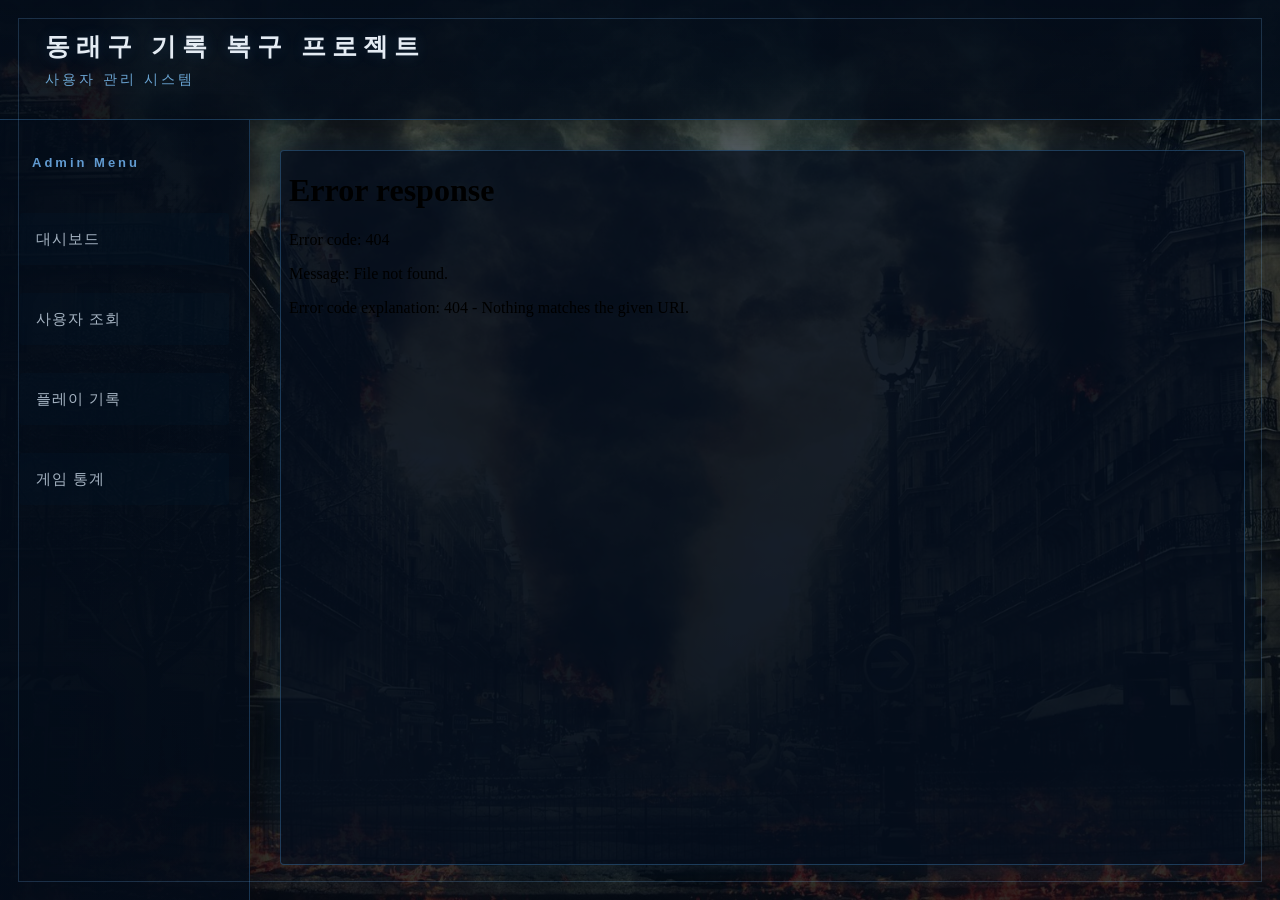
==== src/main/webapp/admin.html @ 549c697f "Add files via upload" ====
<!-- 관리자 전용 페이지 -->

<!DOCTYPE html>
<html>
	<head>
		<meta charset="UTF-8">
		<title>[관리자 전용] 동래구 기록 복구 프로젝트</title>
		<style>
			.analysis-frame {
				width: 75%;
				height: 75%;
				border: none;
			}
		</style>
		<link rel="stylesheet" href="css/admin.css">
	</head>
	<body>
		<!-- 배경화면 -->
		<img class="background-image"
				src="assets/images/backgrounds/main_theme_background.jpg">

		<!-- 제목 프레임 -->
		<div class="title-frame">
			<h1>동래구 기록 복구 프로젝트</h1>
			<h2>사용자 관리 시스템</h2>
		</div>
		
		<!-- 메뉴바 -->
		<div class="menu-bar">
			<label>Admin Menu</label><br>
			<input type="submit" name="menu" value="대시보드"><br>
			<input type="submit" name="menu" value="사용자 조회"><br>
			<input type="submit" name="menu" value="플레이 기록"><br>
			<input type="submit" name="menu" value="게임 통계">
		</div>
		
		<!-- 분석 프레임 -->
		<iframe class="analysis-frame" src="dashboard">
		</iframe>

		<!-- javascript 연결 -->
		<script src="js/admin.js"></script>
	</body>
</html>
---- src/main/webapp/css/admin.css ----
@charset "UTF-8";

/* ================================
   관리자 페이지 기본 설정
   ================================ */

* {
	box-sizing: border-box;
}

html,
body {
	width: 100%;
	height: 100%;

	margin: 0;
	padding: 0;
}

body {
	position: relative;

	overflow: hidden;

	background: #030a14;

	color: #ffffff;

	font-family: "Noto Sans KR", sans-serif;
}


/* ================================
   배경화면
   ================================ */

.background-image {
	position: fixed;

	top: 0;
	left: 0;

	width: 100%;
	height: 100%;

	object-fit: cover;

	z-index: 0;
}


/* ================================
   배경 어두운 오버레이
   ================================ */

body::before {
	content: "";

	position: fixed;

	top: 0;
	left: 0;

	width: 100%;
	height: 100%;

	background:
		linear-gradient(
			rgba(3, 10, 20, 0.65),
			rgba(3, 10, 20, 0.82)
		);

	z-index: 1;

	pointer-events: none;
}


/* ================================
   화면 외곽 테두리
   ================================ */

body::after {
	content: "";

	position: fixed;

	top: 18px;
	left: 18px;
	right: 18px;
	bottom: 18px;

	border: 1px solid rgba(120, 190, 255, 0.2);

	z-index: 10;

	pointer-events: none;
}


/* ================================
   제목 프레임
   ================================ */

.title-frame {
	position: absolute;

	top: 0;
	left: 0;

	width: 100%;
	height: 120px;

	z-index: 3;

	display: flex;
	flex-direction: column;
	justify-content: center;

	padding-left: 45px;

	background:
		linear-gradient(
			to bottom,
			rgba(3, 12, 25, 0.92),
			rgba(3, 12, 25, 0.72)
		);

	border-bottom: 1px solid rgba(90, 180, 255, 0.3);

	box-shadow:
		0 5px 25px rgba(0, 0, 0, 0.25);
}


/* ================================
   제목
   ================================ */

.title-frame h1 {
	margin: 0 0 8px 0;

	font-size: 25px;
	font-weight: 600;

	letter-spacing: 6px;

	color: rgba(240, 248, 255, 0.95);

	text-shadow:
		0 0 15px rgba(90, 180, 255, 0.15);
}


/* ================================
   부제목
   ================================ */

.title-frame h2 {
	margin: 0;

	font-size: 14px;
	font-weight: 300;

	letter-spacing: 3px;

	color: rgba(130, 200, 255, 0.8);
}


/* ================================
   메뉴바
   ================================ */

.menu-bar {
	position: absolute;

	top: 120px;
	left: 0;
	bottom: 0;

	width: 250px;

	z-index: 3;

	display: flex;
	flex-direction: column;

	padding: 35px 20px;

	background:
		linear-gradient(
			to right,
			rgba(3, 12, 25, 0.94),
			rgba(3, 12, 25, 0.82)
		);

	border-right: 1px solid rgba(90, 180, 255, 0.25);

	box-shadow:
		5px 0 25px rgba(0, 0, 0, 0.18);
}


/* ================================
   메뉴 제목
   ================================ */

.menu-bar label {
	margin: 0 0 25px 12px;

	font-size: 13px;
	font-weight: 600;

	letter-spacing: 3px;

	color: rgba(120, 190, 255, 0.8);
}


/* ================================
   메뉴 버튼
   ================================ */

.menu-bar input[type="submit"] {
	width: 100%;
	height: 52px;

	margin: 0 0 10px 0;
	padding: 0 15px;

	background: rgba(5, 20, 38, 0.35);

	border: 1px solid transparent;
	border-radius: 3px;

	color: rgba(220, 235, 250, 0.75);

	font-size: 15px;
	font-family: inherit;

	text-align: left;

	letter-spacing: 1px;

	cursor: pointer;

	transition:
		background 0.25s ease,
		border-color 0.25s ease,
		color 0.25s ease,
		padding-left 0.25s ease,
		box-shadow 0.25s ease;
}


/* ================================
   메뉴 버튼 Hover
   ================================ */

.menu-bar input[type="submit"]:hover {
	padding-left: 22px;

	background:
		linear-gradient(
			to right,
			rgba(50, 130, 190, 0.2),
			rgba(50, 130, 190, 0.06)
		);

	border-color: rgba(90, 180, 255, 0.35);

	color: #ffffff;

	box-shadow:
		0 0 15px rgba(70, 170, 230, 0.08);
}


/* ================================
   메뉴 버튼 Focus
   ================================ */

.menu-bar input[type="submit"]:focus {
	outline: none;

	background:
		linear-gradient(
			to right,
			rgba(50, 130, 190, 0.25),
			rgba(50, 130, 190, 0.08)
		);

	border-color: rgba(100, 200, 255, 0.65);

	color: #ffffff;
}


/* ================================
   분석 프레임
   ================================ */

.analysis-frame {
	position: absolute;

	top: 150px;
	left: 280px;

	width: calc(100% - 315px);
	height: calc(100% - 185px);

	z-index: 2;

	background: rgba(5, 15, 30, 0.72);

	border: 1px solid rgba(90, 180, 255, 0.28);

	border-radius: 4px;

	box-shadow:
		0 0 30px rgba(40, 140, 210, 0.08);

}


/* ================================
   분석 프레임 내부 강조선
   ================================ */

.analysis-frame::before {
	content: "";

	position: absolute;

	top: 0;
	left: 0;

	width: 100%;
	height: 3px;

	background:
		linear-gradient(
			to right,
			transparent,
			rgba(90, 190, 255, 0.65),
			transparent
		);
}


/* ================================
   태블릿
   ================================ */

@media (max-width: 900px) {

	/* 화면 테두리 */

	body::after {
		top: 12px;
		left: 12px;
		right: 12px;
		bottom: 12px;
	}


	/* 제목 프레임 */

	.title-frame {
		height: 100px;

		padding-left: 30px;
	}

	.title-frame h1 {
		font-size: 21px;

		letter-spacing: 4px;
	}

	.title-frame h2 {
		font-size: 13px;

		letter-spacing: 2px;
	}


	/* 메뉴바 */

	.menu-bar {
		top: 100px;

		width: 205px;

		padding: 30px 15px;
	}

	.menu-bar label {
		font-size: 12px;

		letter-spacing: 2px;
	}

	.menu-bar input[type="submit"] {
		height: 46px;

		font-size: 14px;
	}


	/* 분석 프레임 */

	.analysis-frame {
		top: 125px;
		left: 225px;

		width: calc(100% - 250px);
		height: calc(100% - 150px);
	}
}


/* ================================
   모바일
   ================================ */

@media (max-width: 600px) {

	/* 화면 테두리 */

	body::after {
		top: 7px;
		left: 7px;
		right: 7px;
		bottom: 7px;
	}


	/* 제목 프레임 */

	.title-frame {
		height: 85px;

		padding-left: 20px;
	}

	.title-frame h1 {
		font-size: 17px;

		letter-spacing: 2px;
	}

	.title-frame h2 {
		font-size: 11px;

		letter-spacing: 1.5px;
	}


	/* 메뉴바 */

	.menu-bar {
		top: 85px;
		left: 0;

		width: 100%;
		height: 65px;

		bottom: auto;

		display: flex;
		flex-direction: row;
		align-items: center;

		padding: 8px 12px;

		border-right: none;
		border-bottom: 1px solid rgba(90, 180, 255, 0.25);
	}


	/* 메뉴 제목 숨김 */

	.menu-bar label {
		display: none;
	}


	/* 메뉴 버튼 */

	.menu-bar input[type="submit"] {
		flex: 1;

		width: auto;
		height: 42px;

		margin: 0 3px;
		padding: 0 5px;

		font-size: 11px;

		text-align: center;
	}


	/* 모바일 Hover */

	.menu-bar input[type="submit"]:hover {
		padding-left: 5px;
	}


	/* 분석 프레임 */

	.analysis-frame {
		top: 165px;
		left: 12px;

		width: calc(100% - 24px);
		height: calc(100% - 180px);
	}
}
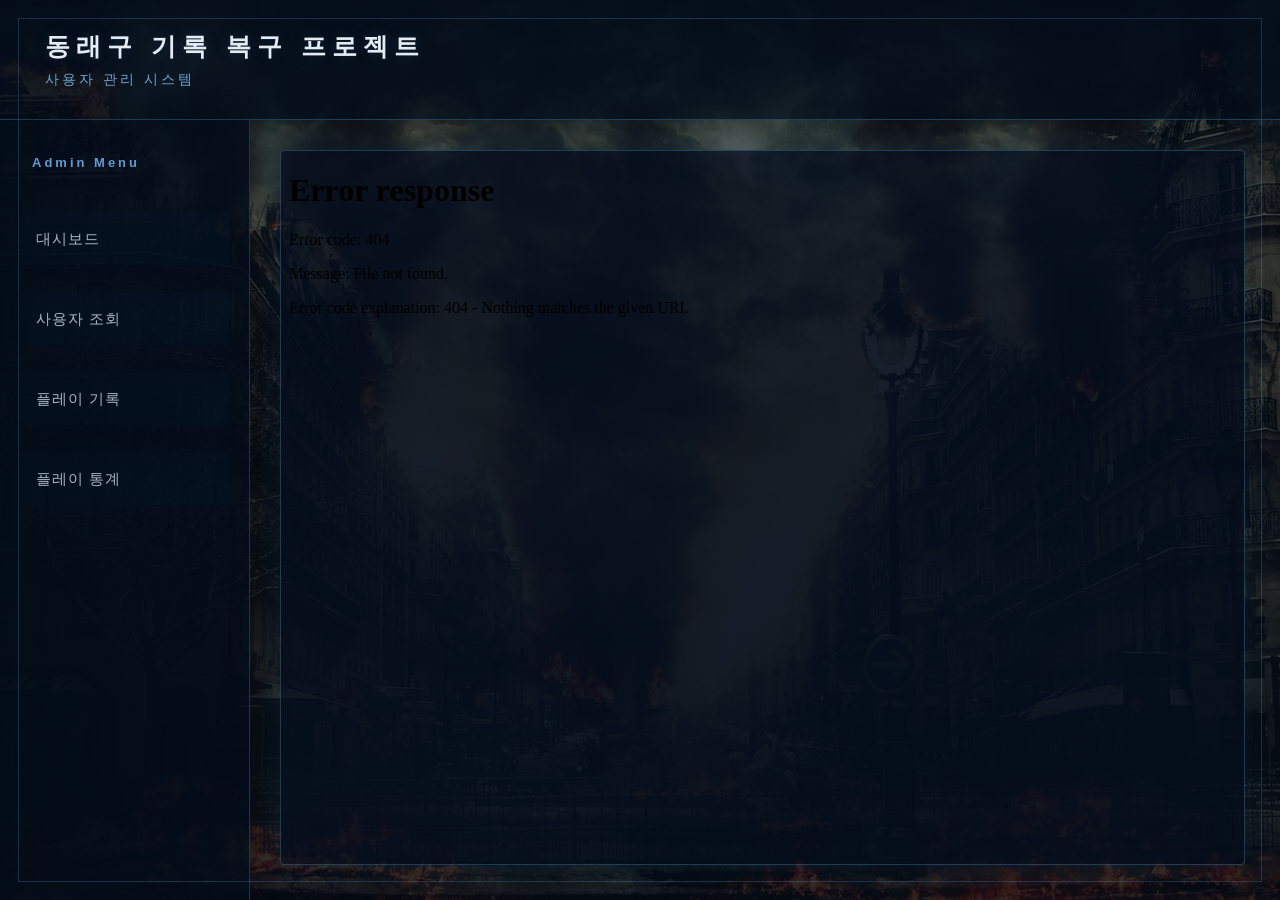
==== commit fde9e3e6: "Update admin.html" ====
--- a/src/main/webapp/admin.html
+++ b/src/main/webapp/admin.html
@@ -31,7 +31,7 @@
 			<input type="submit" name="menu" value="대시보드"><br>
 			<input type="submit" name="menu" value="사용자 조회"><br>
 			<input type="submit" name="menu" value="플레이 기록"><br>
-			<input type="submit" name="menu" value="게임 통계">
+			<input type="submit" name="menu" value="플레이 통계">
 		</div>
 		
 		<!-- 분석 프레임 -->
@@ -41,4 +41,4 @@
 		<!-- javascript 연결 -->
 		<script src="js/admin.js"></script>
 	</body>
-</html>+</html>
